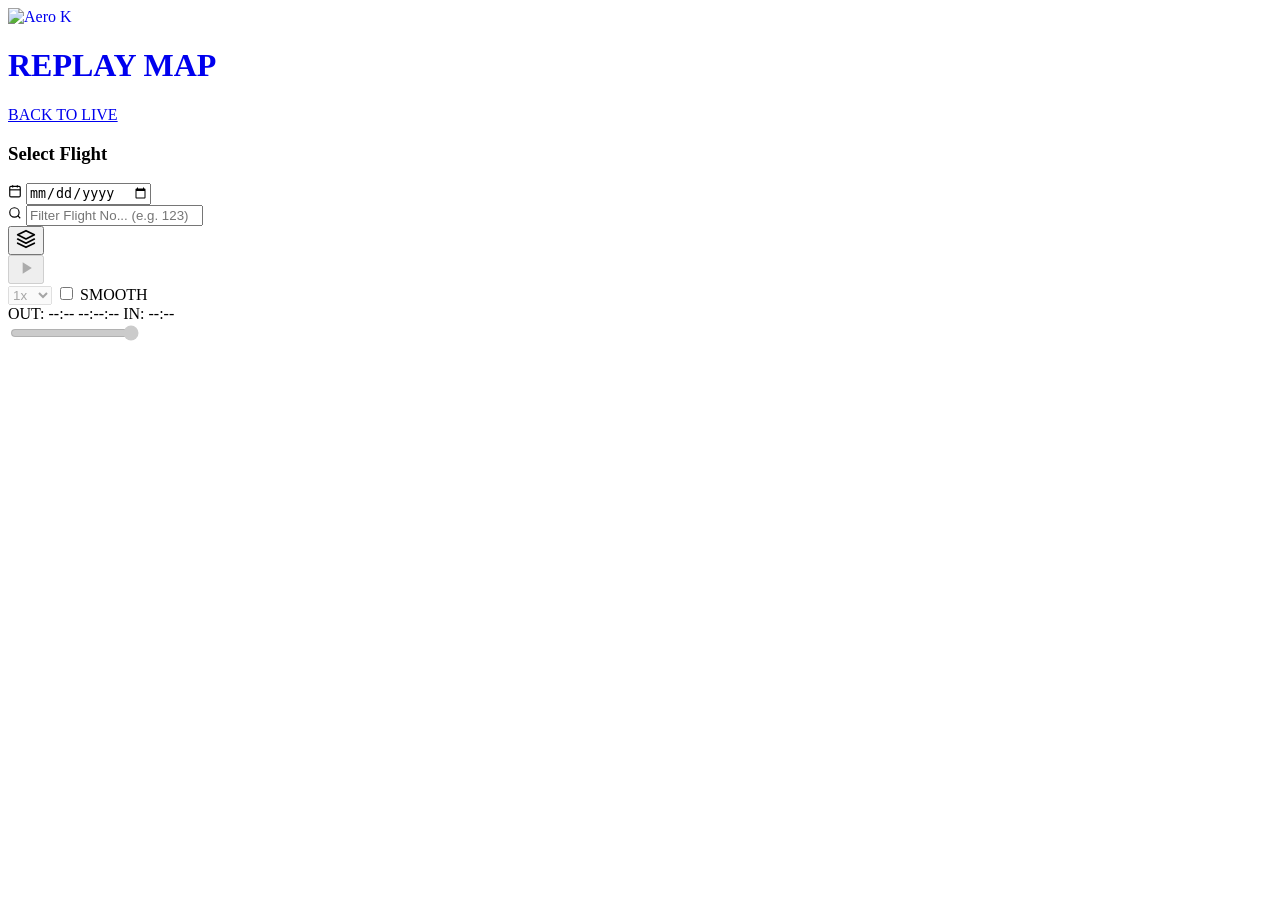
==== frontend/portal/occ_replay.html @ 014e4e91 "Initial commit" ====
<!DOCTYPE html>
<html lang="ko">
<head>
    <meta charset="UTF-8">
    <title>Aero_K Map Replay</title>
    <!-- Leaflet CSS -->
    <link rel="stylesheet" href="https://unpkg.com/leaflet@1.9.4/dist/leaflet.css" />
    <link rel="stylesheet" href="/portal_static/css/portal_style.css">
    <link rel="stylesheet" href="/portal_static/css/dashboard_map.css">
    <link rel="stylesheet" href="/portal_static/css/replay/replay.css">
    
    <!-- Google Fonts -->
    <link href="https://fonts.googleapis.com/css2?family=Inter:wght@400;500;600;700;800&family=Noto+Sans+KR:wght@400;500;700&display=swap" rel="stylesheet">
</head>
<body>
    <!-- Header -->
    <header class="ops-header">
        <a href="/" class="logo-title" style="text-decoration: none; cursor: pointer;">
            <img src="/portal_static/img/AeroK.svg" alt="Aero K" class="logo-img">
            <h1><span class="occ-text">REPLAY</span> MAP</h1>
        </a>
        <div class="header-right">
            <a href="/" class="modern-btn secondary">BACK TO LIVE</a>
        </div>
    </header>

    <!-- Main Content -->
    <main class="replay-main">
        <!-- Search & Info Sidebar -->
        <aside class="replay-sidebar">
            <div class="search-box">
                <h3>Select Flight</h3>
                <div class="search-inputs">
                    <div class="input-group">
                        <svg width="14" height="14" viewBox="0 0 24 24" fill="none" stroke="currentColor" stroke-width="2"><rect x="3" y="4" width="18" height="18" rx="2" ry="2"></rect><line x1="16" y1="2" x2="16" y2="6"></line><line x1="8" y1="2" x2="8" y2="6"></line><line x1="3" y1="10" x2="21" y2="10"></line></svg>
                        <input type="date" id="search-date" class="modern-input">
                    </div>
                    <div class="input-group">
                        <svg width="14" height="14" viewBox="0 0 24 24" fill="none" stroke="currentColor" stroke-width="2"><circle cx="11" cy="11" r="8"></circle><line x1="21" y1="21" x2="16.65" y2="16.65"></line></svg>
                        <input type="text" id="search-flight" placeholder="Filter Flight No... (e.g. 123)" class="modern-input">
                    </div>
                </div>
            </div>
            
            <div id="search-results" class="flight-results-container">
                <!-- Results go here -->
            </div>
            
            <!-- Flight info panel moved to map overlay -->
        </aside>

        <!-- Map Container -->
        <section class="replay-map-container">
            <div id="flight-info-panel" class="flight-info-card" style="display: none; position: absolute; top: 20px; left: 20px; z-index: 1000; width: 320px; margin-top: 0;">
                <h3 id="info-flight-num">EOK---</h3>
                <div class="flight-info-list">
                    <div class="info-row">
                        <span class="info-label">ROUTE</span>
                        <div class="info-val-group">
                            <span class="info-val highlight-blue" id="info-dep">---</span>
                            <svg width="12" height="12" viewBox="0 0 24 24" fill="none" stroke="#475569" stroke-width="2" stroke-linecap="round" style="margin: 0 6px;"><path d="M5 12h14M12 5l7 7-7 7"/></svg>
                            <span class="info-val highlight-blue" id="info-arr">---</span>
                        </div>
                    </div>
                    <div class="info-row">
                        <span class="info-label">STD / STA</span>
                        <div class="info-val-group">
                            <span class="info-val highlight-white" id="info-std">---</span>
                            <span style="color:#475569; margin: 0 6px;">/</span>
                            <span class="info-val highlight-white" id="info-sta">---</span>
                        </div>
                    </div>
                    <div class="info-row">
                        <span class="info-label">ATD / ATA</span>
                        <div class="info-val-group">
                            <span class="info-val highlight-yellow" id="info-atd">---</span>
                            <span style="color:#475569; margin: 0 6px;">/</span>
                            <span class="info-val highlight-yellow" id="info-ata">---</span>
                        </div>
                    </div>
                    <div class="info-row">
                        <span class="info-label">AIRCRAFT</span>
                        <span class="info-val highlight-white" id="info-reg">---</span>
                    </div>
                </div>
                
                <!-- 🌟 OOOI FOB Data Section -->
                <div class="fob-log-section">
                    <div class="fob-title">FUEL LOG (FOB)</div>
                    <div class="flight-info-list">
                        <div class="info-row">
                            <span class="info-label">OUT / OFF</span>
                            <div class="info-val-group">
                                <span class="info-val highlight-white" id="info-out-fob">---</span>
                                <span style="color:#475569; margin: 0 6px;">/</span>
                                <span class="info-val highlight-white" id="info-off-fob">---</span>
                            </div>
                        </div>
                        <div class="info-row">
                            <span class="info-label">ON / IN</span>
                            <div class="info-val-group">
                                <span class="info-val highlight-white" id="info-on-fob">---</span>
                                <span style="color:#475569; margin: 0 6px;">/</span>
                                <span class="info-val highlight-white" id="info-in-fob">---</span>
                            </div>
                        </div>
                    </div>
                </div>
            </div>

            <div id="map-layer-control" class="layer-control-wrapper">
                <button id="btn-layer-toggle" class="layer-toggle-btn" title="Map Layers & Filters">
                    <svg width="20" height="20" viewBox="0 0 24 24" fill="none" stroke="currentColor" stroke-width="2" stroke-linecap="round" stroke-linejoin="round">
                        <polygon points="12 2 2 7 12 12 22 7 12 2"></polygon>
                        <polyline points="2 12 12 17 22 12"></polyline>
                        <polyline points="2 17 12 22 22 17"></polyline>
                    </svg>
                </button>

                <div id="map-controls" class="glass-panel" style="display: none;">
                    <div class="panel-header">LAYERS & FILTERS</div>
                    
                    <label class="custom-checkbox-label">
                        <input type="checkbox" id="toggle-fix-master"> 
                        <span class="checkmark"></span>
                        <span class="label-text">FIX DISPLAY</span>
                    </label>
                    <div class="sub-options">
                        <label class="custom-checkbox-label"><input type="checkbox" id="toggle-fix-name" checked> <span class="checkmark"></span><span class="label-text">NAME</span></label>
                        <label class="custom-checkbox-label"><input type="checkbox" id="toggle-fix-efob" checked> <span class="checkmark"></span><span class="label-text">EFOB</span></label>
                        <label class="custom-checkbox-label"><input type="checkbox" id="toggle-fix-time" checked> <span class="checkmark"></span><span class="label-text">TIME</span></label>
                        <label class="custom-checkbox-label"><input type="checkbox" id="toggle-fix-alt" checked> <span class="checkmark"></span><span class="label-text">ALTITUDE (FL)</span></label>
                    </div>

                    <div class="panel-divider"></div>

                    <label class="custom-checkbox-label">
                        <input type="checkbox" id="toggle-acars-master" checked> 
                        <span class="checkmark"></span>
                        <span class="label-text">ACARS DISPLAY</span>
                    </label>
                    <div class="sub-options">
                        <label class="custom-checkbox-label"><input type="checkbox" id="toggle-acars-fob" checked> <span class="checkmark"></span><span class="label-text">FOB</span></label>
                        <label class="custom-checkbox-label"><input type="checkbox" id="toggle-acars-time" checked> <span class="checkmark"></span><span class="label-text">TIME</span></label>
                        <label class="custom-checkbox-label"><input type="checkbox" id="toggle-acars-alt" checked> <span class="checkmark"></span><span class="label-text">ALT</span></label>
                        <label class="custom-checkbox-label"><input type="checkbox" id="toggle-acars-speed" checked> <span class="checkmark"></span><span class="label-text">SPEED</span></label>
                    </div>
                    
                    <div class="panel-divider"></div>
                    <label class="custom-checkbox-label">
                        <input type="checkbox" id="toggle-ac-tooltip" checked> 
                        <span class="checkmark"></span>
                        <span class="label-text">DATA BLOCK ALWAYS ON</span>
                    </label>
                </div>
            </div>

            <div id="map" class="replay-map"></div>
        </section>
    </main>

    <!-- Timeline / Playback Slider -->
    <footer class="replay-timeline">
        <div class="playback-controls">
            <button id="btn-play-pause" class="btn-play" disabled>
                <svg width="20" height="20" viewBox="0 0 24 24" fill="currentColor"><path d="M8 5v14l11-7z"/></svg>
            </button>
            <div class="playback-options">
                <select id="playback-speed" class="speed-select" disabled>
                    <option value="1">1x</option>
                    <option value="5">5x</option>
                    <option value="10">10x</option>
                    <option value="30">30x</option>
                    <option value="60">60x</option>
                </select>
                <label class="smooth-toggle" title="Smooth 1-minute interpolation">
                    <input type="checkbox" id="toggle-interpolation"> 
                    <span class="toggle-slider"></span>
                    <span class="toggle-label">SMOOTH</span>
                </label>
            </div>
        </div>
        </div>
        
        <div class="timeline-wrapper">
            <div class="timeline-labels">
                <span id="time-start" class="time-bound">OUT: --:--</span>
                <span id="time-current" class="time-current">--:--:--</span>
                <span id="time-end" class="time-bound">IN: --:--</span>
            </div>
            <div class="range-slider-container">
                <input type="range" id="timeline-slider" min="0" max="100" value="100" class="modern-range" disabled>
            </div>
        </div>
    </footer>

    <!-- Scripts -->
    <script src="https://unpkg.com/leaflet@1.9.4/dist/leaflet.js"></script>
    <script src="/portal_static/js/config.js"></script>
    <script src="/portal_static/js/replay/replay_main.js"></script>
    <script src="/portal_static/js/replay/replay_map.js"></script>
</body>
</html>
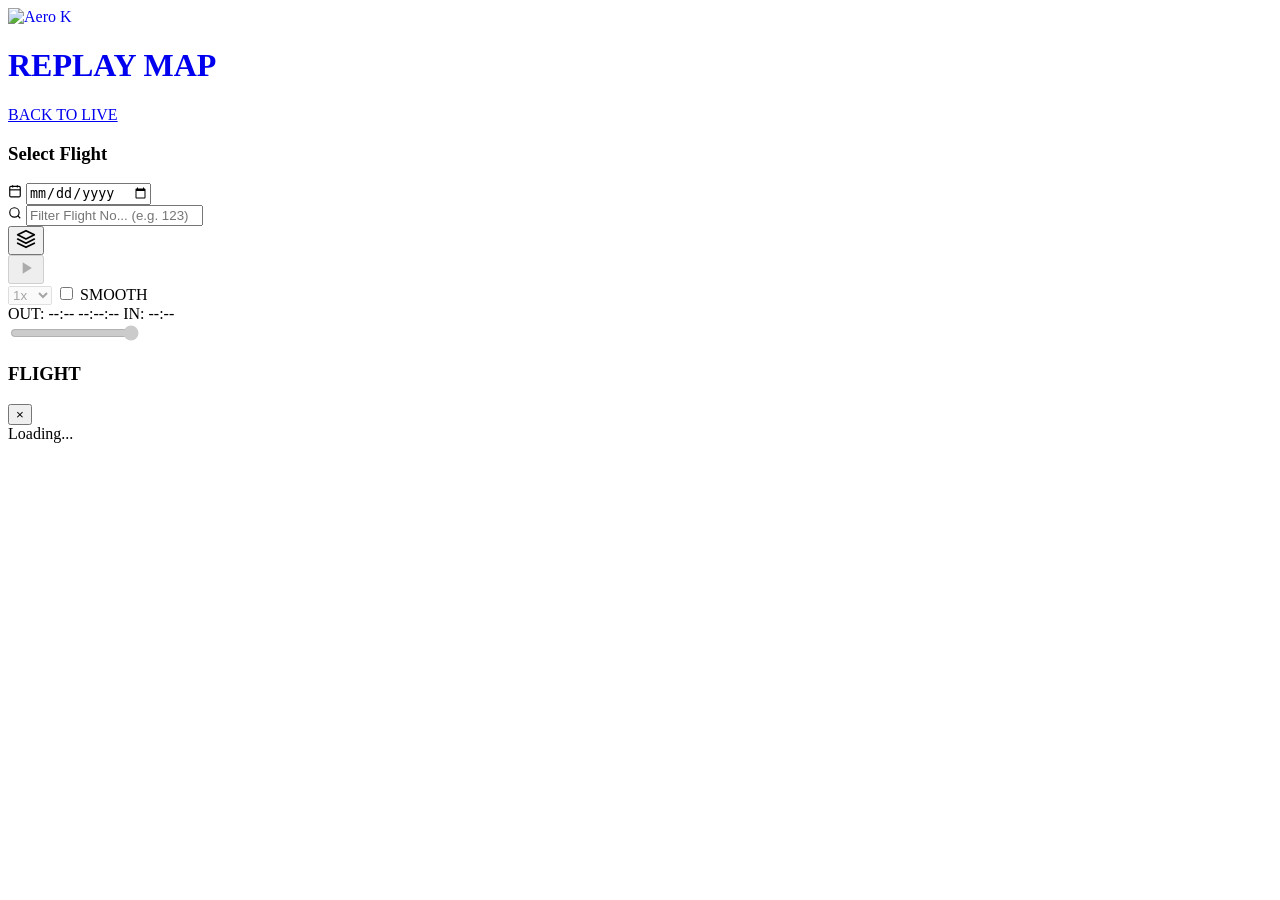
==== commit ac6cd228: "feat: enhance map styles, update replay flight info panel, and improve ACARS logic" ====
--- a/frontend/portal/occ_replay.html
+++ b/frontend/portal/occ_replay.html
@@ -7,6 +7,7 @@
     <link rel="stylesheet" href="https://unpkg.com/leaflet@1.9.4/dist/leaflet.css" />
     <link rel="stylesheet" href="/portal_static/css/portal_style.css">
     <link rel="stylesheet" href="/portal_static/css/dashboard_map.css">
+    <link rel="stylesheet" href="/portal_static/css/dashboard_ofp.css">
     <link rel="stylesheet" href="/portal_static/css/replay/replay.css">
     
     <!-- Google Fonts -->
@@ -51,57 +52,69 @@
 
         <!-- Map Container -->
         <section class="replay-map-container">
-            <div id="flight-info-panel" class="flight-info-card" style="display: none; position: absolute; top: 20px; left: 20px; z-index: 1000; width: 320px; margin-top: 0;">
-                <h3 id="info-flight-num">EOK---</h3>
-                <div class="flight-info-list">
-                    <div class="info-row">
-                        <span class="info-label">ROUTE</span>
-                        <div class="info-val-group">
-                            <span class="info-val highlight-blue" id="info-dep">---</span>
-                            <svg width="12" height="12" viewBox="0 0 24 24" fill="none" stroke="#475569" stroke-width="2" stroke-linecap="round" style="margin: 0 6px;"><path d="M5 12h14M12 5l7 7-7 7"/></svg>
-                            <span class="info-val highlight-blue" id="info-arr">---</span>
-                        </div>
-                    </div>
-                    <div class="info-row">
-                        <span class="info-label">STD / STA</span>
-                        <div class="info-val-group">
-                            <span class="info-val highlight-white" id="info-std">---</span>
-                            <span style="color:#475569; margin: 0 6px;">/</span>
-                            <span class="info-val highlight-white" id="info-sta">---</span>
-                        </div>
-                    </div>
-                    <div class="info-row">
-                        <span class="info-label">ATD / ATA</span>
-                        <div class="info-val-group">
-                            <span class="info-val highlight-yellow" id="info-atd">---</span>
-                            <span style="color:#475569; margin: 0 6px;">/</span>
-                            <span class="info-val highlight-yellow" id="info-ata">---</span>
-                        </div>
-                    </div>
-                    <div class="info-row">
-                        <span class="info-label">AIRCRAFT</span>
-                        <span class="info-val highlight-white" id="info-reg">---</span>
-                    </div>
-                </div>
-                
-                <!-- 🌟 OOOI FOB Data Section -->
-                <div class="fob-log-section">
-                    <div class="fob-title">FUEL LOG (FOB)</div>
-                    <div class="flight-info-list">
-                        <div class="info-row">
-                            <span class="info-label">OUT / OFF</span>
-                            <div class="info-val-group">
-                                <span class="info-val highlight-white" id="info-out-fob">---</span>
-                                <span style="color:#475569; margin: 0 6px;">/</span>
-                                <span class="info-val highlight-white" id="info-off-fob">---</span>
-                            </div>
-                        </div>
-                        <div class="info-row">
-                            <span class="info-label">ON / IN</span>
-                            <div class="info-val-group">
-                                <span class="info-val highlight-white" id="info-on-fob">---</span>
-                                <span style="color:#475569; margin: 0 6px;">/</span>
-                                <span class="info-val highlight-white" id="info-in-fob">---</span>
+            <div id="flight-info-wrapper" class="layer-control-wrapper" style="display: none; top: 20px; left: 20px; right: auto; align-items: flex-start;">
+                <button id="btn-info-toggle" class="layer-toggle-btn active" title="Flight Info">
+                    <svg width="20" height="20" viewBox="0 0 24 24" fill="none" stroke="currentColor" stroke-width="2" stroke-linecap="round" stroke-linejoin="round">
+                        <circle cx="12" cy="12" r="10"></circle>
+                        <line x1="12" y1="16" x2="12" y2="12"></line>
+                        <line x1="12" y1="8" x2="12.01" y2="8"></line>
+                    </svg>
+                </button>
+
+                <div id="flight-info-panel" class="glass-panel" style="width: 280px; margin-top: 0;">
+                    <div class="panel-header" id="info-flight-num" style="display: flex; justify-content: space-between; align-items: center; border-bottom: 1px solid rgba(255, 255, 255, 0.1); padding-bottom: 8px; margin-bottom: 8px; font-size: 16px; font-weight: 800;">
+                        <span>EOK---</span>
+                        <button id="btn-replay-ofp" class="modern-btn secondary" style="padding: 2px 8px; font-size: 10px; display: none;">OFP 보기</button>
+                    </div>
+                    <div class="flight-info-list" style="display: flex; flex-direction: column; gap: 8px;">
+                        <div style="display: flex; justify-content: space-between; align-items: center; font-size: 12px;">
+                            <span style="color: #8b9bb4; font-weight: 600;">ROUTE</span>
+                            <div style="display: flex; align-items: center;">
+                                <span style="color: #60a5fa; font-weight: 700; font-family: 'Inter', sans-serif; letter-spacing: 0.5px;" id="info-dep">---</span>
+                                <svg width="12" height="12" viewBox="0 0 24 24" fill="none" stroke="#475569" stroke-width="2" stroke-linecap="round" style="margin: 0 6px;"><path d="M5 12h14M12 5l7 7-7 7"/></svg>
+                                <span style="color: #60a5fa; font-weight: 700; font-family: 'Inter', sans-serif; letter-spacing: 0.5px;" id="info-arr">---</span>
+                            </div>
+                        </div>
+                        <div style="display: flex; justify-content: space-between; align-items: center; font-size: 12px;">
+                            <span style="color: #8b9bb4; font-weight: 600;">STD / STA</span>
+                            <div style="display: flex; align-items: center; font-family: 'Inter', sans-serif; letter-spacing: 0.5px; font-weight: 600;">
+                                <span style="color: #e2e8f0;" id="info-std">---</span>
+                                <span style="color: #475569; margin: 0 4px;">/</span>
+                                <span style="color: #e2e8f0;" id="info-sta">---</span>
+                            </div>
+                        </div>
+                        <div style="display: flex; justify-content: space-between; align-items: center; font-size: 12px;">
+                            <span style="color: #8b9bb4; font-weight: 600;">ATD / ATA</span>
+                            <div style="display: flex; align-items: center; font-family: 'Inter', sans-serif; letter-spacing: 0.5px; font-weight: 600;">
+                                <span style="color: #fca311;" id="info-atd">---</span>
+                                <span style="color: #475569; margin: 0 4px;">/</span>
+                                <span style="color: #fca311;" id="info-ata">---</span>
+                            </div>
+                        </div>
+                        <div style="display: flex; justify-content: space-between; align-items: center; font-size: 12px;">
+                            <span style="color: #8b9bb4; font-weight: 600;">AIRCRAFT</span>
+                            <span style="color: #e2e8f0; font-family: 'Inter', sans-serif; letter-spacing: 0.5px; font-weight: 700;" id="info-reg">---</span>
+                        </div>
+                    </div>
+                    
+                    <div class="panel-divider"></div>
+                    
+                    <div class="panel-header" style="font-size: 11px; color: #94a3b8; border: none; padding: 0; margin-bottom: 6px;">FUEL LOG (FOB)</div>
+                    <div class="flight-info-list" style="display: flex; flex-direction: column; gap: 8px;">
+                        <div style="display: flex; justify-content: space-between; align-items: center; font-size: 12px;">
+                            <span style="color: #8b9bb4; font-weight: 600;">OUT / OFF</span>
+                            <div style="display: flex; align-items: center; font-family: 'Inter', sans-serif; letter-spacing: 0.5px; font-weight: 600;">
+                                <span style="color: #e2e8f0;" id="info-out-fob">---</span>
+                                <span style="color: #475569; margin: 0 4px;">/</span>
+                                <span style="color: #e2e8f0;" id="info-off-fob">---</span>
+                            </div>
+                        </div>
+                        <div style="display: flex; justify-content: space-between; align-items: center; font-size: 12px;">
+                            <span style="color: #8b9bb4; font-weight: 600;">ON / IN</span>
+                            <div style="display: flex; align-items: center; font-family: 'Inter', sans-serif; letter-spacing: 0.5px; font-weight: 600;">
+                                <span style="color: #e2e8f0;" id="info-on-fob">---</span>
+                                <span style="color: #475569; margin: 0 4px;">/</span>
+                                <span style="color: #e2e8f0;" id="info-in-fob">---</span>
                             </div>
                         </div>
                     </div>
@@ -118,6 +131,24 @@
                 </button>
 
                 <div id="map-controls" class="glass-panel" style="display: none;">
+                    <div class="panel-header">MAP STYLE</div>
+                    <select id="replay-map-style" style="background: rgba(0,0,0,0.5); color: #fff; border: 1px solid rgba(255,255,255,0.2); border-radius: 4px; padding: 6px 8px; width: 100%; outline: none; font-size: 11px; margin-bottom: 8px; cursor: pointer;">
+                        <option value="dark">다크 지도 (Dark)</option>
+                        <option value="light">라이트 지도 (Light)</option>
+                        <option value="normal">일반 지도 (Normal)</option>
+                        <option value="topo">지형도 (Terrain)</option>
+                        <option value="topo_color">지형도 (Topo/Color)</option>
+                        <option value="satellite">위성 지도 (Satellite)</option>
+                    </select>
+
+                    <label class="custom-checkbox-label" style="margin-bottom: 4px;">
+                        <input type="checkbox" id="toggle-map-labels" checked> 
+                        <span class="checkmark"></span>
+                        <span class="label-text">SHOW MAP LABELS</span>
+                    </label>
+
+                    <div class="panel-divider"></div>
+
                     <div class="panel-header">LAYERS & FILTERS</div>
                     
                     <label class="custom-checkbox-label">
@@ -194,9 +225,23 @@
         </div>
     </footer>
 
+    <!-- OFP Modal -->
+    <div id="ofp-modal" class="modal-overlay">
+        <div class="modal-content">
+            <div class="modal-header">
+                <h3 id="modal-flight-num">FLIGHT</h3>
+                <button class="close-btn" id="btn-close-modal">&times;</button>
+            </div>
+            <div class="modal-body" id="modal-ofp-details">
+                Loading...
+            </div>
+        </div>
+    </div>
+
     <!-- Scripts -->
     <script src="https://unpkg.com/leaflet@1.9.4/dist/leaflet.js"></script>
     <script src="/portal_static/js/config.js"></script>
+    <script src="/portal_static/js/dashboard_ofp.js"></script>
     <script src="/portal_static/js/replay/replay_main.js"></script>
     <script src="/portal_static/js/replay/replay_map.js"></script>
 </body>
